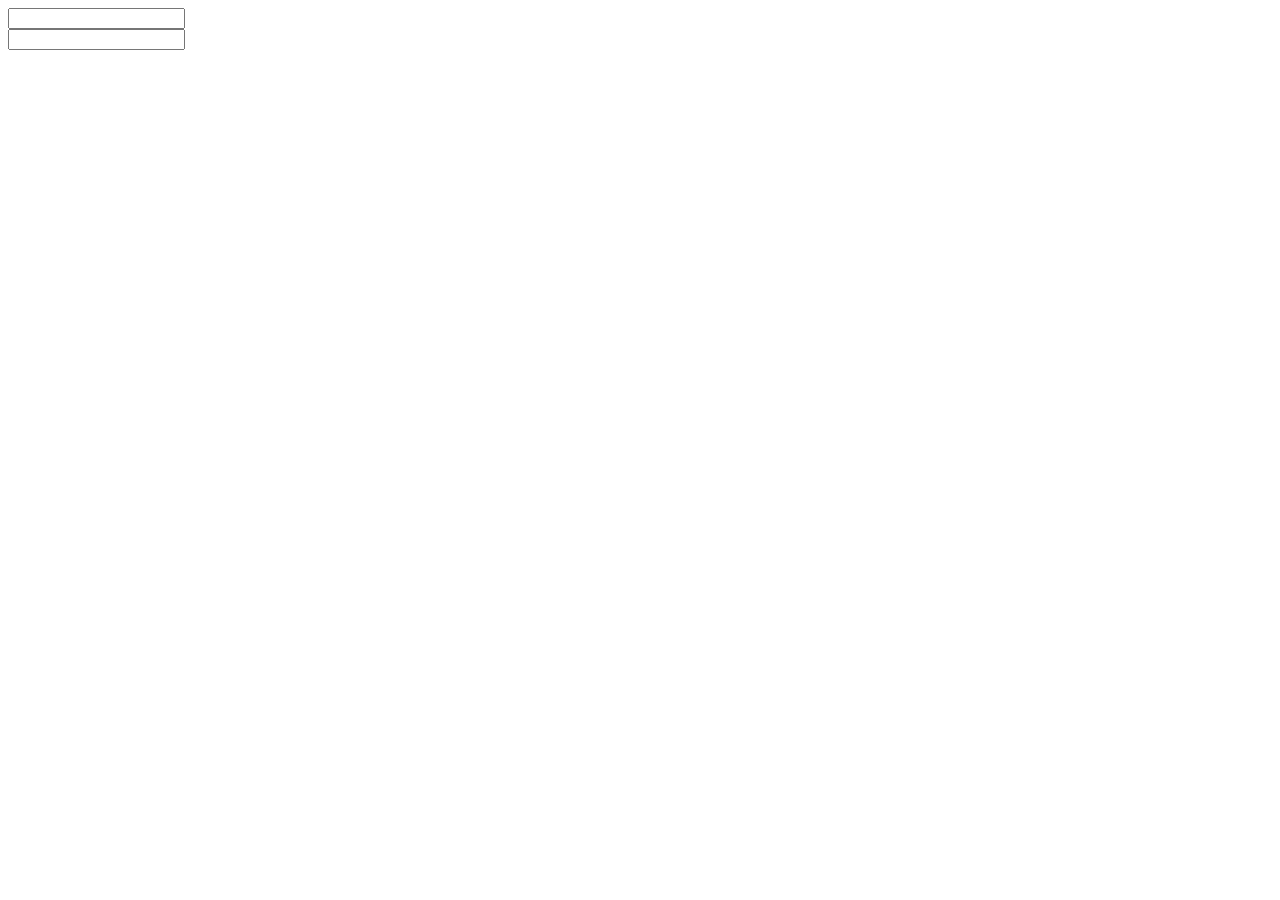
==== editions/slim32/config/includes.chroot/usr/share/b2l/launcher/home.html @ 3c7d0aac "B2L Slim 32-bit edition for 512 MB PCs (HP Mini 2133) - Debian 12 i386 (686 kernel), Openbox + tint2" ====
<!DOCTYPE html>
<html lang="__B2L_LANG__">
<head>
<meta charset="utf-8">
<title>B2L Home</title>
<link rel="stylesheet" href="/static/home.css">
</head>
<body>
<header>
  <input id="search" type="search" autocomplete="off" spellcheck="false">
</header>

<main id="grid" class="grid"></main>
<footer id="dock" class="dock"></footer>

<!-- open folder -->
<div id="folder" class="overlay hidden">
  <div class="folder-box">
    <input id="folder-name" class="folder-name" maxlength="40">
    <div id="folder-grid" class="grid small"></div>
  </div>
</div>

<!-- Firefox OS 1.x style action menu -->
<div id="menu" class="overlay hidden">
  <div class="sheet">
    <p id="menu-title"></p>
    <div id="menu-buttons"></div>
  </div>
</div>

<div id="toast" class="toast hidden"></div>
<script>var B2L_TOKEN = "__B2L_TOKEN__";</script>
<script src="/static/home.js"></script>
</body>
</html>
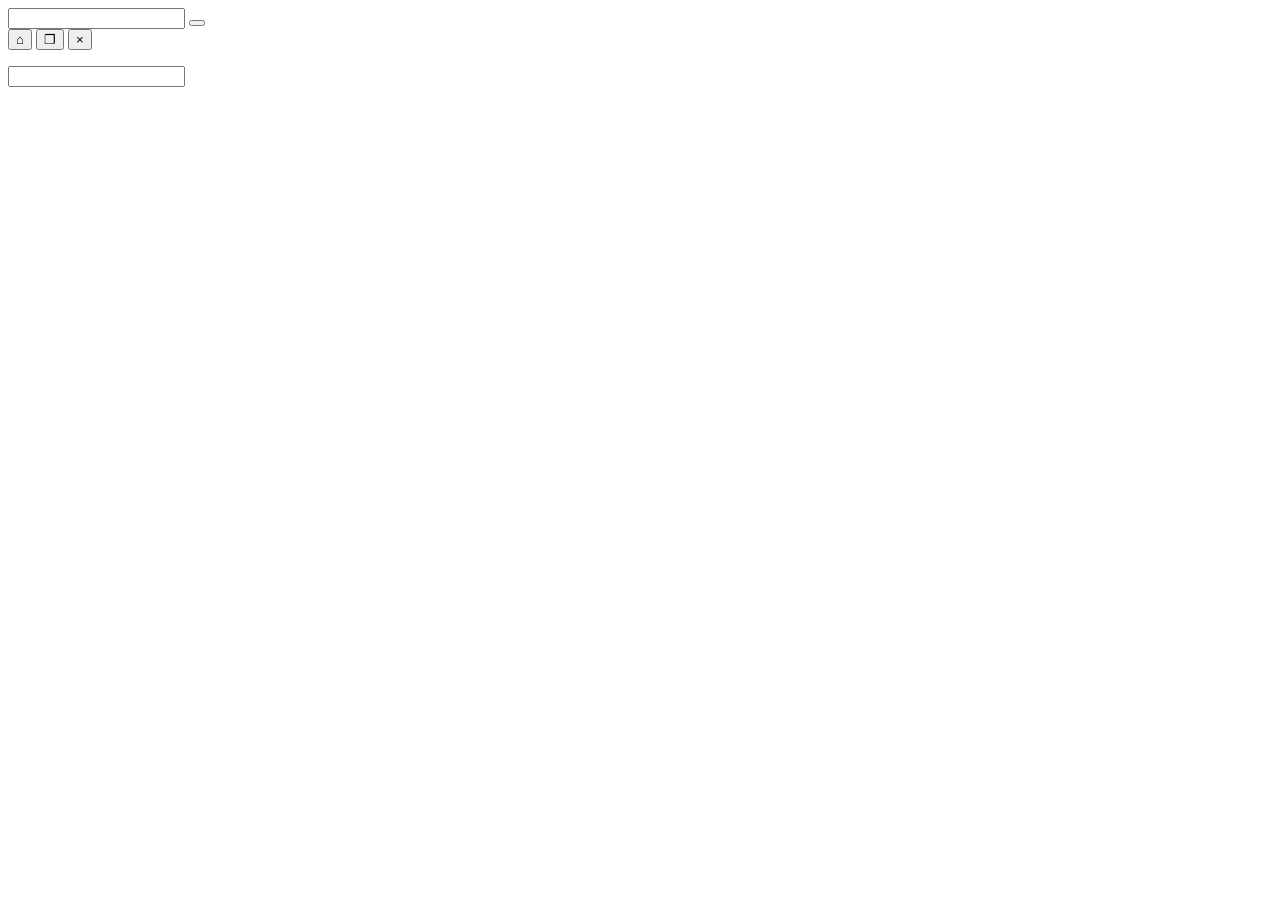
==== commit f8b270eb: "Slim32: home screen as a full-screen shell; apps run inside it - b2l-shell: own Firefox profile, no " ====
--- a/editions/slim32/config/includes.chroot/usr/share/b2l/launcher/home.html
+++ b/editions/slim32/config/includes.chroot/usr/share/b2l/launcher/home.html
@@ -8,10 +8,28 @@
 <body>
 <header>
   <input id="search" type="search" autocomplete="off" spellcheck="false">
+  <button id="cards-btn" class="cards-btn hidden" aria-label="Open apps"></button>
 </header>
 
 <main id="grid" class="grid"></main>
 <footer id="dock" class="dock"></footer>
+
+<!-- running Firefox OS apps: full screen inside the home screen -->
+<div id="applayer" class="applayer hidden">
+  <div class="appbar">
+    <button id="app-home" class="ab" aria-label="Home">⌂</button>
+    <span id="app-title"></span>
+    <button id="app-cards" class="ab" aria-label="Open apps">❐</button>
+    <button id="app-close" class="ab" aria-label="Close">×</button>
+  </div>
+  <div id="frames" class="frames"></div>
+</div>
+
+<!-- card view (open apps) -->
+<div id="cards" class="overlay cards hidden">
+  <p id="cards-title"></p>
+  <div id="card-list" class="card-list"></div>
+</div>
 
 <!-- open folder -->
 <div id="folder" class="overlay hidden">
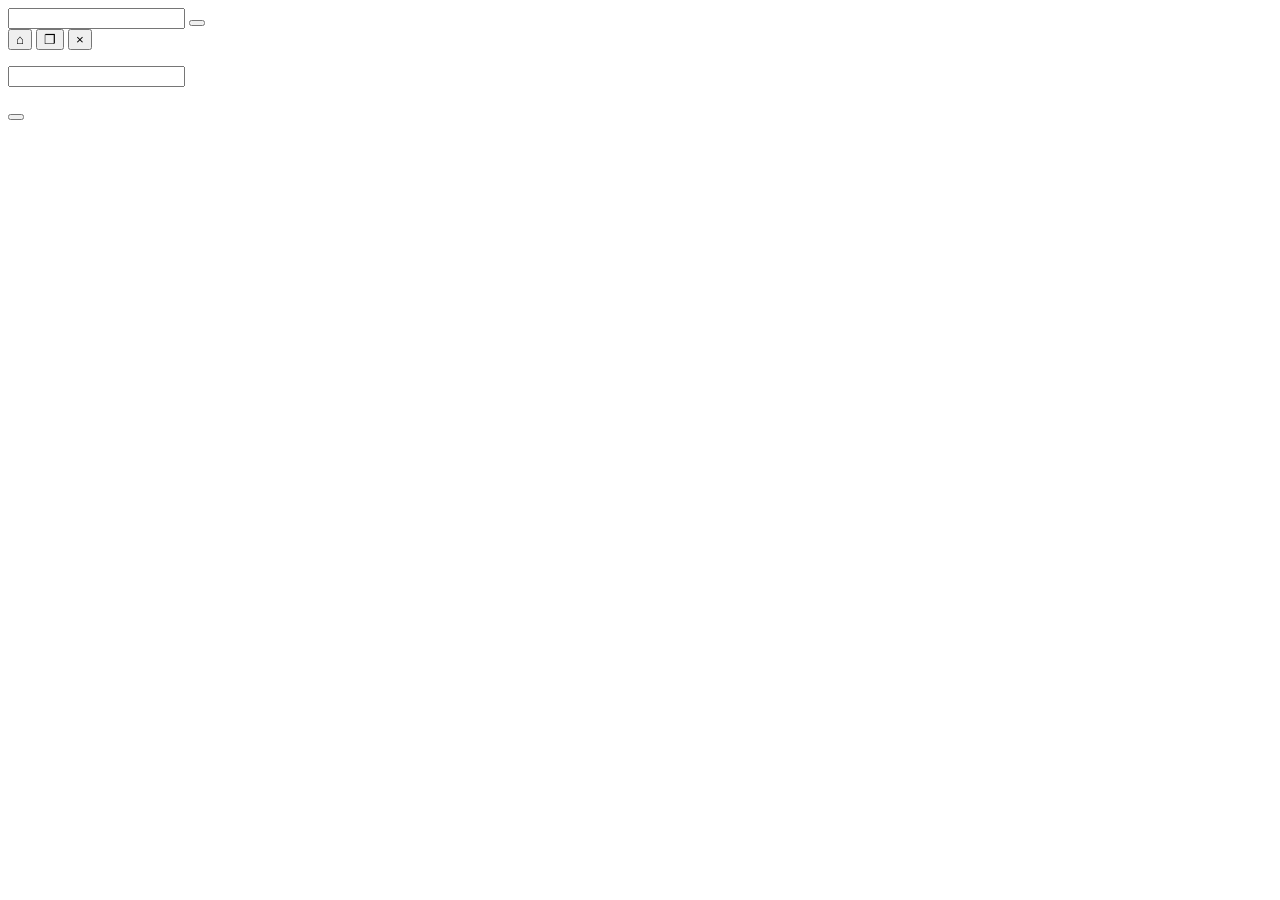
==== commit 738948d1: "Slim32: wallpaper picker on the home screen, neofetch with rocket logo, no flicker on Start, launche" ====
--- a/editions/slim32/config/includes.chroot/usr/share/b2l/launcher/home.html
+++ b/editions/slim32/config/includes.chroot/usr/share/b2l/launcher/home.html
@@ -47,6 +47,16 @@
   </div>
 </div>
 
+<!-- wallpaper picker -->
+<div id="wp" class="overlay hidden">
+  <div class="folder-box">
+    <p id="wp-title" class="wp-title"></p>
+    <div id="wp-list" class="wp-list"></div>
+    <button id="wp-files" class="wp-files"></button>
+    <input id="wp-input" type="file" accept="image/*" hidden>
+  </div>
+</div>
+
 <div id="toast" class="toast hidden"></div>
 <script>var B2L_TOKEN = "__B2L_TOKEN__";</script>
 <script src="/static/home.js"></script>
